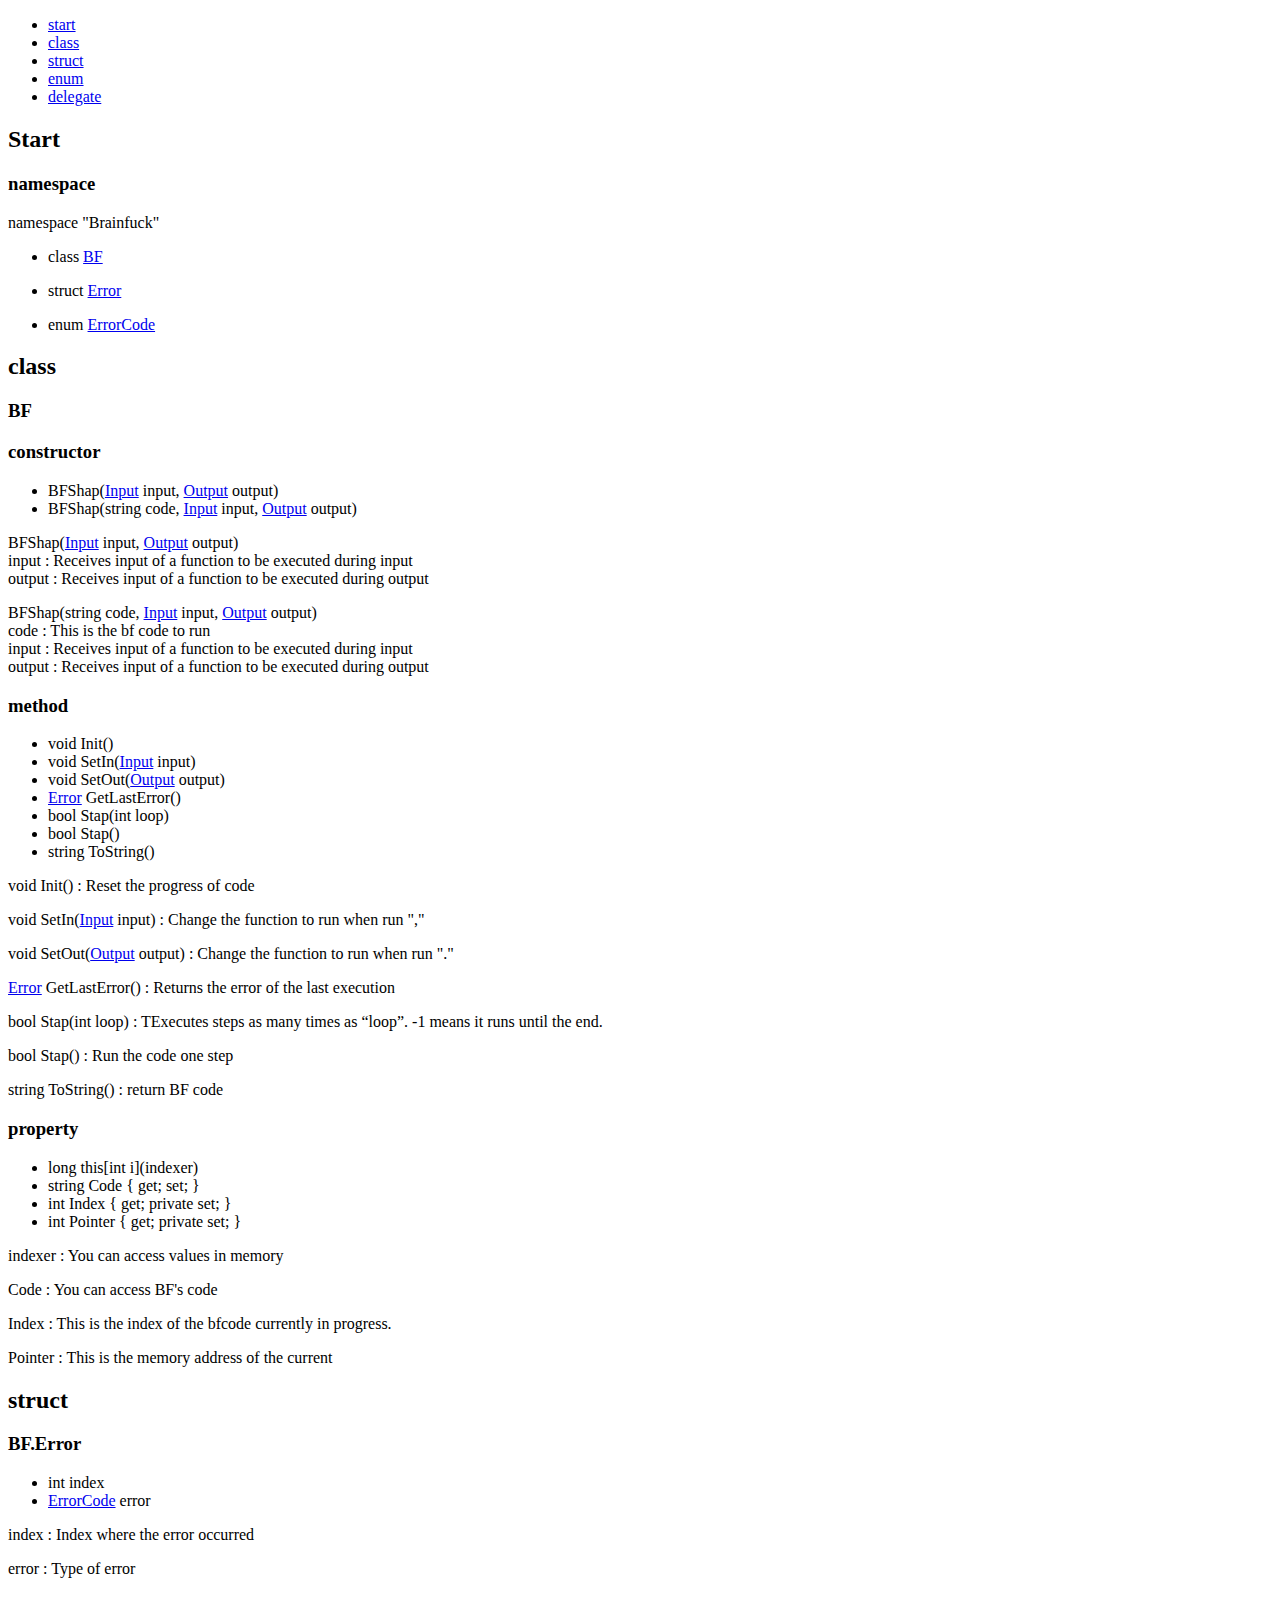
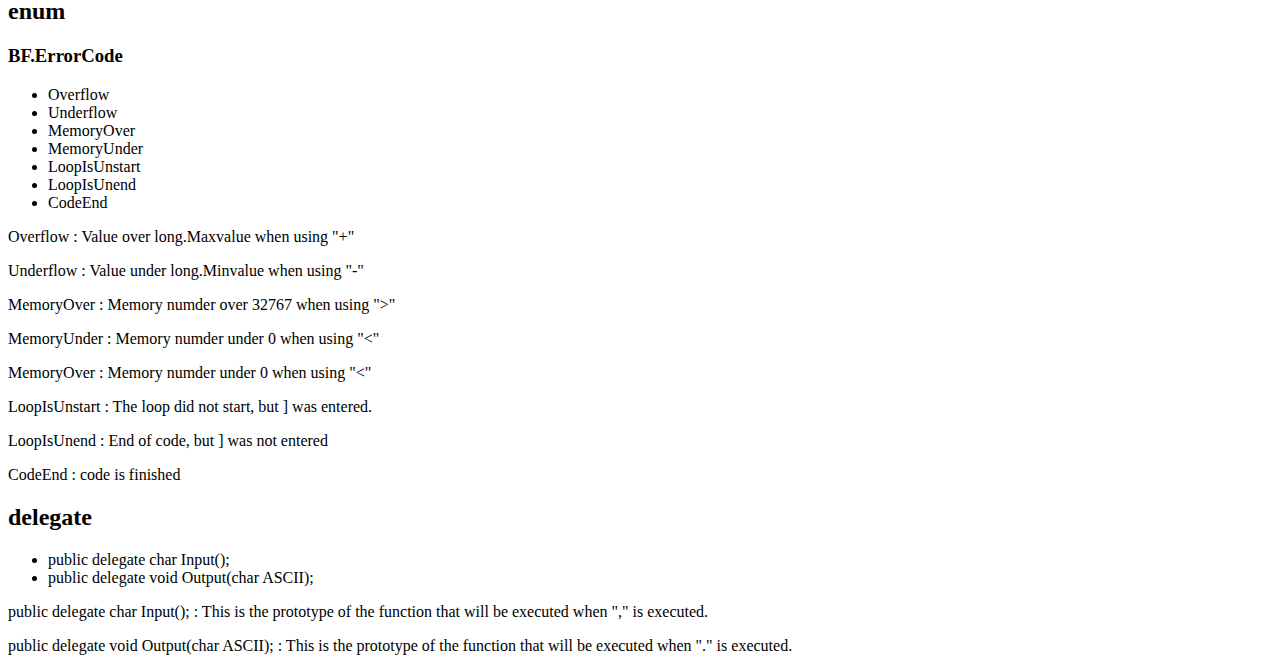
==== apiv1.0.html @ 371d2c92 "1.1" ====
<!DOCTYPE html>
<html lang="en">
<head>
    <meta charset="UTF-8">
    <meta name="viewport" content="width=device-width, initial-scale=1.0">
    <title>Document</title>
</head>
<body>
    <ul>
        <li><a href="#start">start</a><br></li>
        <li><a href="#class">class</a><br></li>
        <li><a href="#struct">struct</a><br></li>
        <li><a href="#enum">enum</a><br></li>
        <li><a href="#delegate">delegate</a><br></li>
    </ul>
    <h2 id="start">Start</h2>
    <h3 id="namespace">namespace</h3>
    <p>namespace "Brainfuck"</p>
    <ul>
        <li><p>class <a href="#BF">BF</a></p></li>
        <li><p>struct <a href="#Error">Error</a></p></li>
        <li><p>enum <a href="#ErrorCode">ErrorCode</a></p></li>
    </ul>
    <h2 id="class">class</h2>
    <h3 id="BF">BF</h3>
    <h3 id="constructor">constructor</h3>
    <ul>
        <li>BFShap(<a href="#delegate">Input</a> input, <a href="#delegate">Output</a> output)</li>
        <li>BFShap(string code, <a href="#delegate">Input</a> input, <a href="#delegate">Output</a> output)</li>
    </ul>  
    <p>BFShap(<a href="#delegate">Input</a> input, <a href="#delegate">Output</a> output)<br>
        input : Receives input of a function to be executed during input<br>
        output : Receives input of a function to be executed during output</p>
    <p>BFShap(string code, <a href="#delegate">Input</a> input, <a href="#delegate">Output</a> output)<br>
        code : This is the bf code to run<br>
        input : Receives input of a function to be executed during input<br>
        output : Receives input of a function to be executed during output</p>
    <h3 id="method">method</h3>
    <ul>
        <li>void Init()</li>
        <li>void SetIn(<a href="#delegate">Input</a> input)</li>
        <li>void SetOut(<a href="#delegate">Output</a> output)</li>
        <li><a href="#Error">Error</a> GetLastError()</li>
        <li>bool Stap(int loop)</li>
        <li>bool Stap()</li>
        <li>string ToString()</li>
    </ul> 
    <p>void Init() : Reset the progress of code</p>
    <p>void SetIn(<a href="#delegate">Input</a> input) : Change the function to run when run ","</p>
    <p>void SetOut(<a href="#delegate">Output</a> output) : Change the function to run when run "."</p>
    <p><a href="#Error">Error</a> GetLastError() : Returns the error of the last execution</p>
    <p>bool Stap(int loop) : TExecutes steps as many times as “loop”. -1 means it runs until the end.</p>
    <p>bool Stap() : Run the code one step</p>
    <p>string ToString() : return BF code</p>
    <h3 id="property">property</h3>
    <ul>
        <li>long this[int i](indexer)</li>
        <li>string Code { get; set; }</li>
        <li>int Index { get; private set; }</li>
        <li>int Pointer { get; private set; }</li>
    </ul> 
    <p>indexer : You can access values in memory</p>
    <p>Code : You can access BF's code</p>
    <p>Index : This is the index of the bfcode currently in progress.</p>
    <p>Pointer : This is the memory address of the current</p>
    <h2 id="struct">struct</h2>
    <h3 id="Error">BF.Error</h3>
    <ul>
        <li>int index</li>
        <li><a href="#ErrorCode">ErrorCode</a> error</li>
    </ul> 
    <p>index : Index where the error occurred</p>
    <p>error : Type of error</p>
    <h2 id="enum">enum</h2>
    <h3 id="ErrorCode">BF.ErrorCode</h3>
    <ul>
        <li>Overflow</li>
        <li>Underflow</li>
        <li>MemoryOver</li>
        <li>MemoryUnder</li>
        <li>LoopIsUnstart</li>
        <li>LoopIsUnend</li>
        <li>CodeEnd</li>
    </ul> 
    <p>Overflow : Value over long.Maxvalue when using "+"</p>
    <p>Underflow : Value under long.Minvalue when using "-"</p>
    <p>MemoryOver : Memory numder over 32767 when using "&#62;"</p>
    <p>MemoryUnder : Memory numder under 0 when using "&#60;"</p>
    <p>MemoryOver : Memory numder under 0 when using "&#60;"</p>
    <p>LoopIsUnstart : The loop did not start, but ] was entered.</p>
    <p>LoopIsUnend : End of code, but ] was not entered</p>
    <p>CodeEnd : code is finished</p>
    
    
    <h2 id="delegate">delegate</h2>
    <ul>
        <li>public delegate char Input();</li>
        <li>public delegate void Output(char ASCII);</li>
    </ul>
    <p>public delegate char Input(); : This is the prototype of the function that will be executed when "," is executed.</p>
    <p>public delegate void Output(char ASCII); : This is the prototype of the function that will be executed when "." is executed.</p>
</body>
</html>
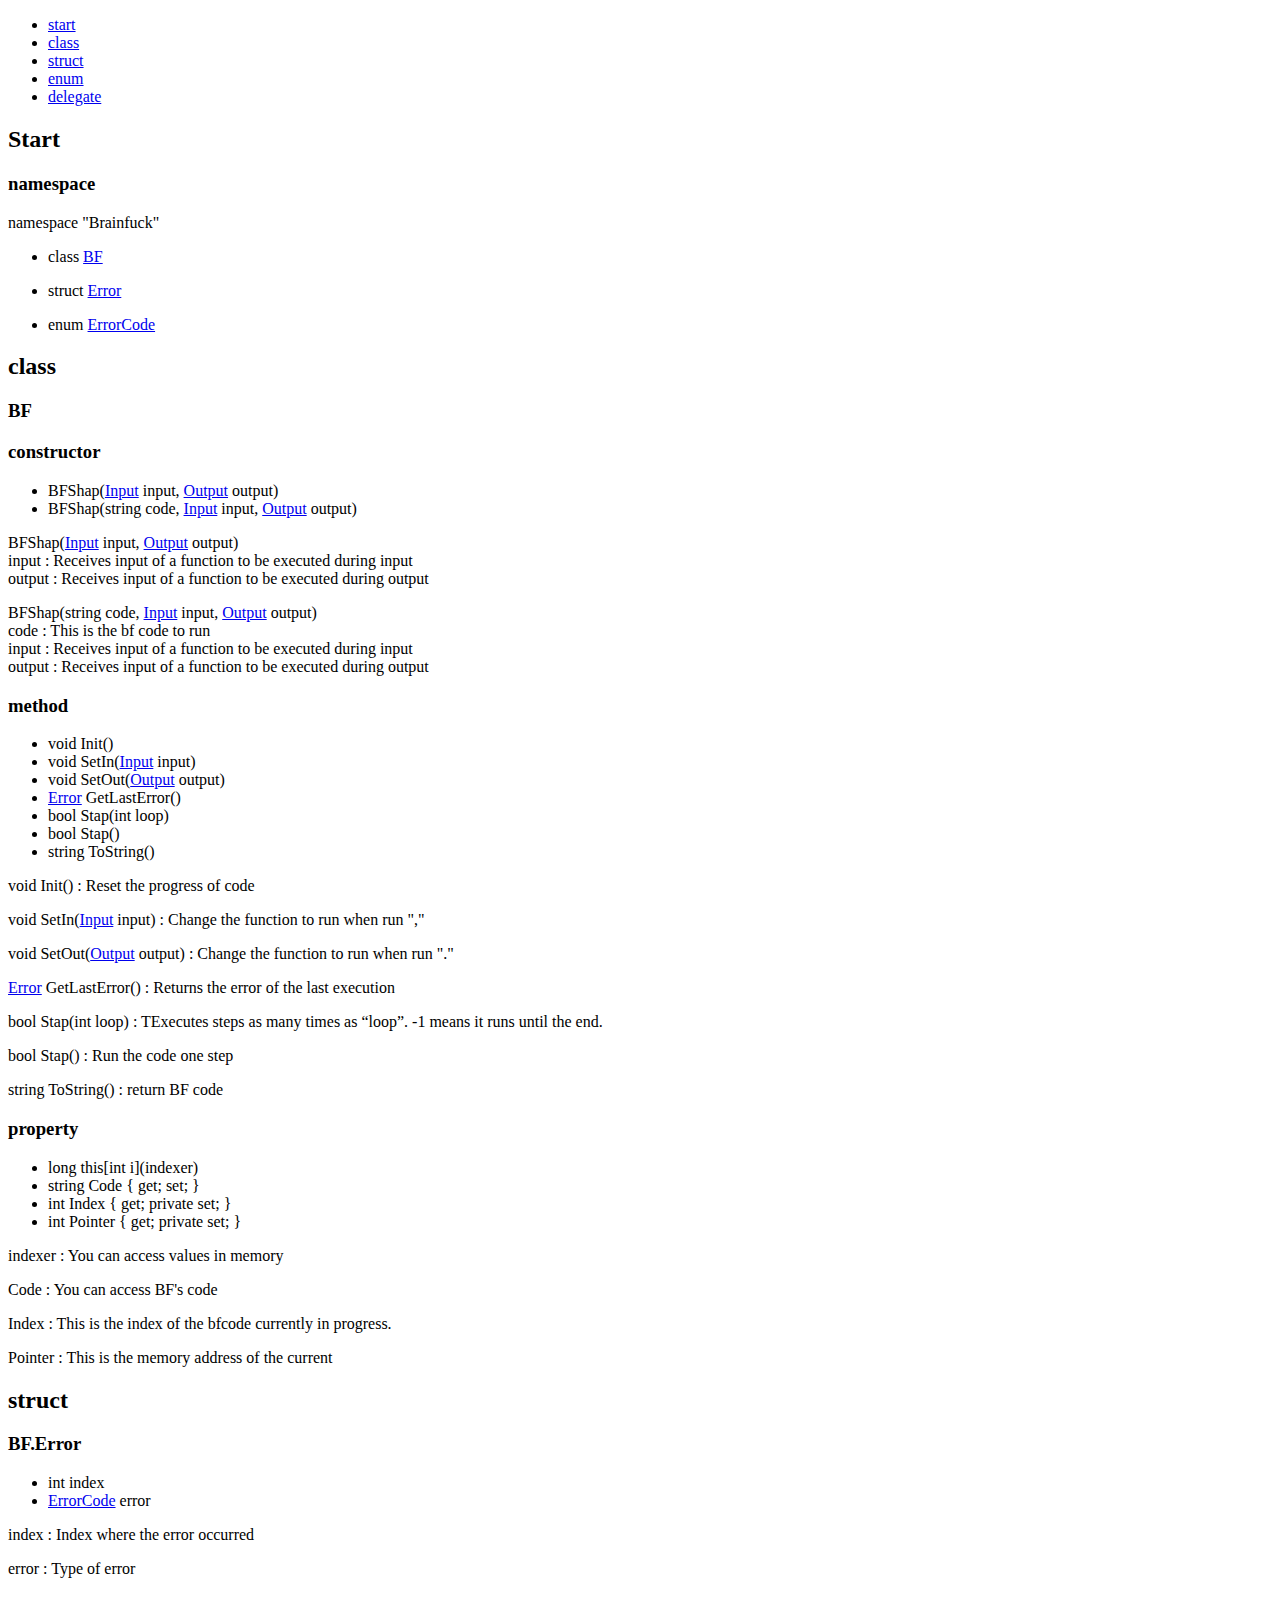
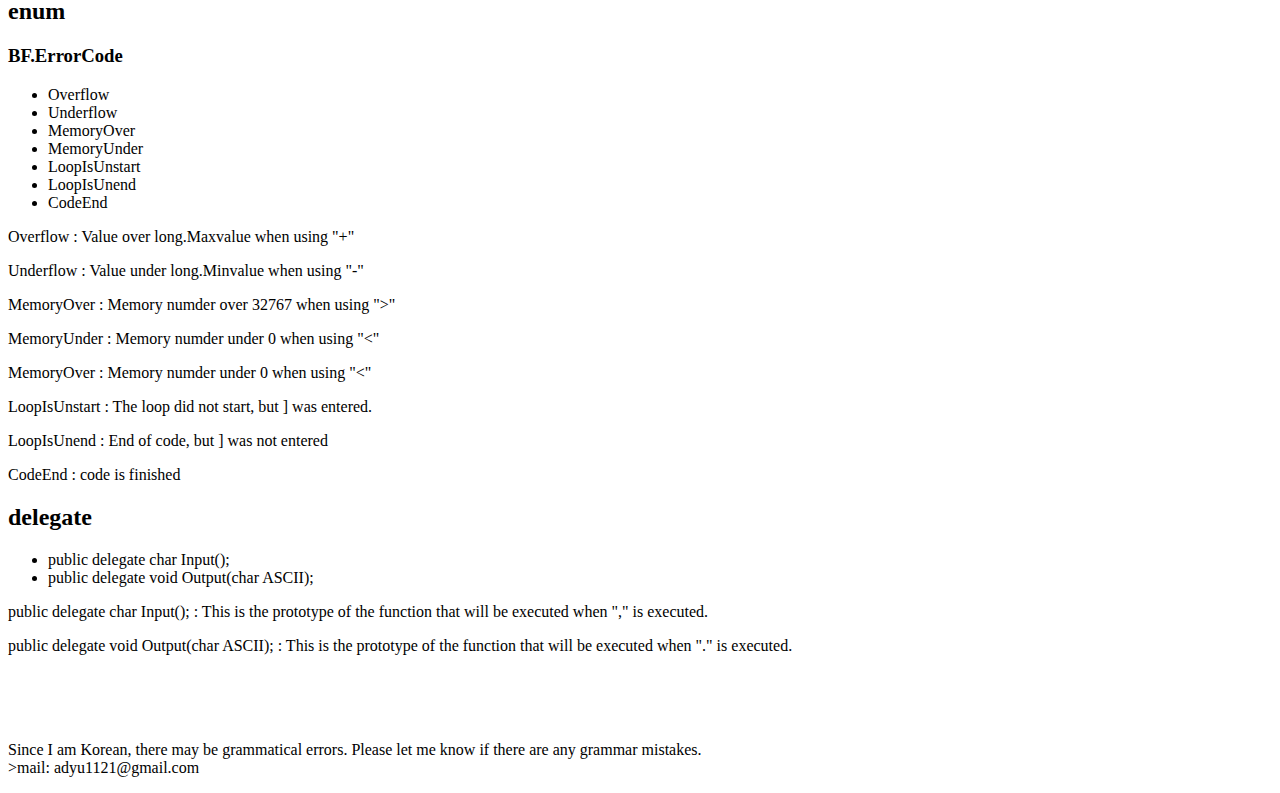
==== commit bcff64c0: "add pls" ====
--- a/apiv1.0.html
+++ b/apiv1.0.html
@@ -99,5 +99,13 @@
     </ul>
     <p>public delegate char Input(); : This is the prototype of the function that will be executed when "," is executed.</p>
     <p>public delegate void Output(char ASCII); : This is the prototype of the function that will be executed when "." is executed.</p>
+    
+    <br><br><br>
+    <div>
+        <p>Since I am Korean, there may be grammatical errors.
+            Please let me know if there are any grammar mistakes.<br>
+            
+            >mail: adyu1121@gmail.com</p>
+    </div>
 </body>
 </html>